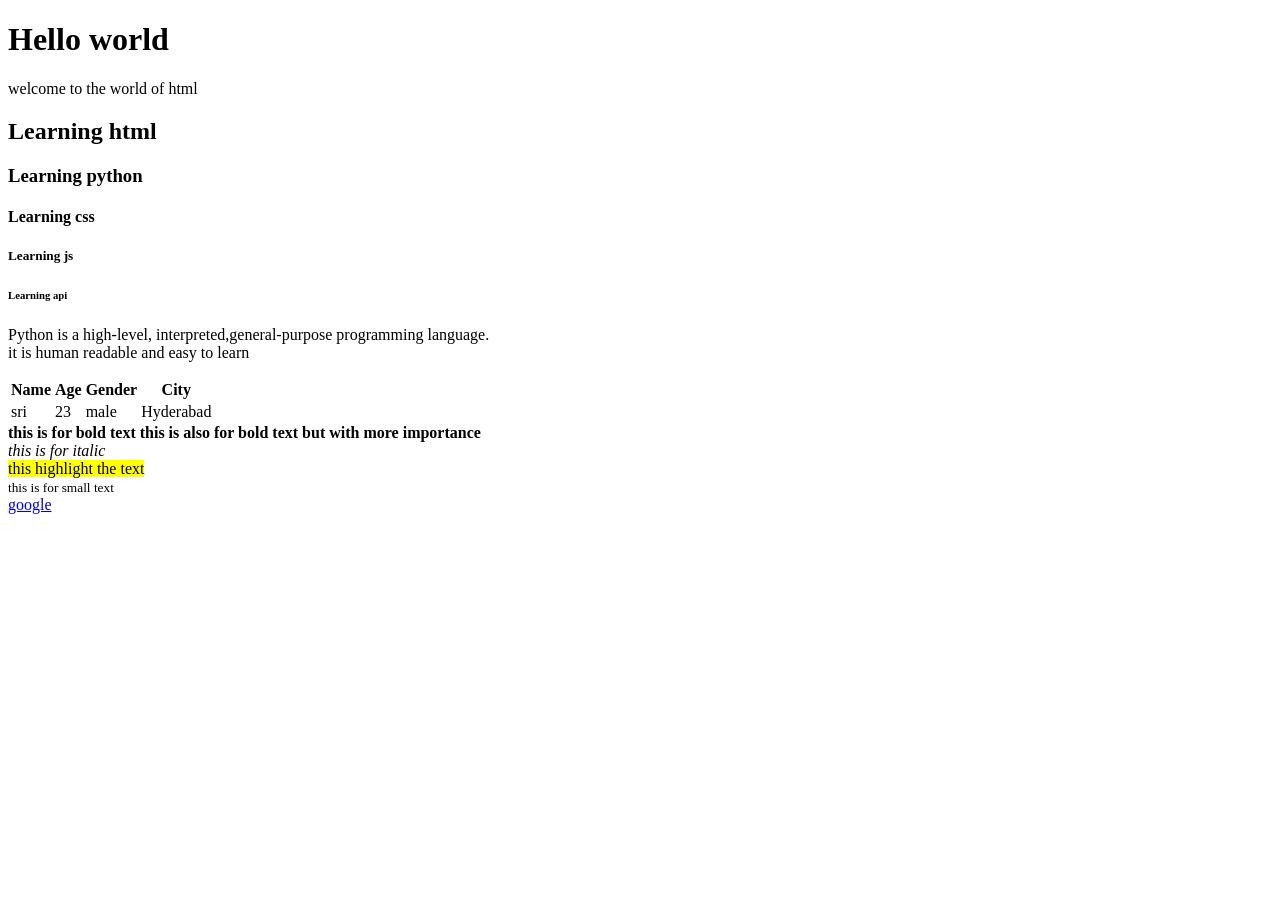
==== index.html @ b51b0cb2 "html done" ====
<!DOCTYPE html>
<html lang="en">
<head>
    <meta charset="UTF-8">
    <meta name="viewport" content="width=device-width, initial-scale=1.0">
    <title>welcome to html web page</title>
</head>
<body>
    <h1>Hello world</h1>
    <p>welcome to the world of html </p>
    <h2> Learning html</h2>
    <h3>Learning python</h3>
    <h4>Learning css</h4>
    <h5>Learning js</h5>
    <h6>Learning api</h6>
    <p> Python is a high-level, interpreted,general-purpose programming language.<br>
    it is human readable and easy to learn</p>
    <section>
        <table>
            <th>Name</th>
            <th>Age</th>
            <th>Gender</th>
            <th>City</th>
            <tr>
                <td>sri</td>
                <td>23</td>
                <td>male</td>
                <td>Hyderabad</td>
            </tr>
        </table>
    </section>
    <b>this is for bold text</b>
    <strong>this is also for bold text but with more importance</strong><br>
    <i>this is for italic</i><br>
    <mark>this highlight the text</mark><br>
    <small>this is for small text</small><br>
    <a href="https://www.google.com">google</a>
    <img src="" alt="">
</body>
</html>
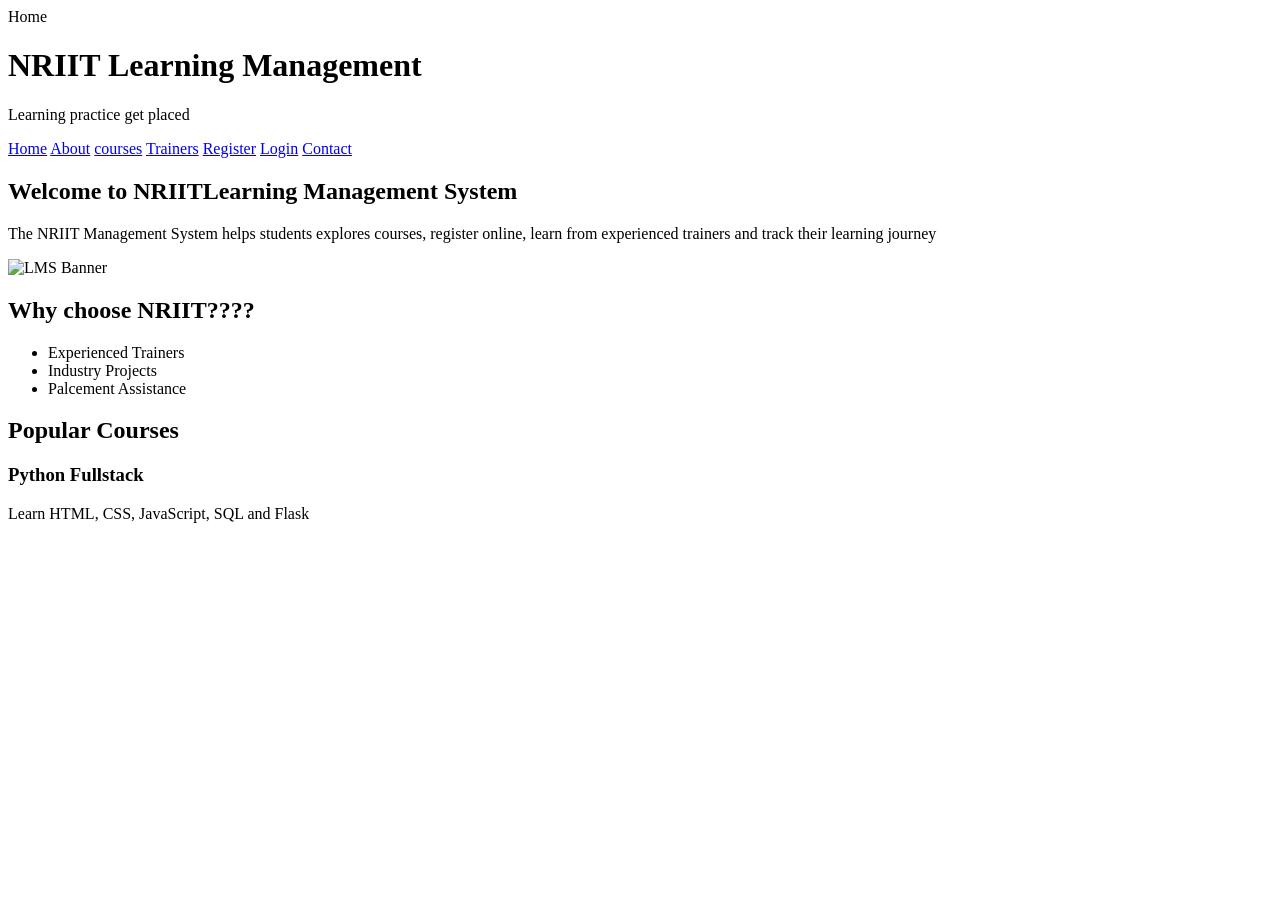
==== commit ea22074d: "html" ====
--- a/index.html
+++ b/index.html
@@ -1,40 +1,51 @@
 <!DOCTYPE html>
 <html lang="en">
+
 <head>
     <meta charset="UTF-8">
-    <meta name="viewport" content="width=device-width, initial-scale=1.0">
-    <title>welcome to html web page</title>
+    <meta name="viewport" content="width=<device-width>, initial-scale=1.0">
+    <title>Home</title>
 </head>
+
 <body>
-    <h1>Hello world</h1>
-    <p>welcome to the world of html </p>
-    <h2> Learning html</h2>
-    <h3>Learning python</h3>
-    <h4>Learning css</h4>
-    <h5>Learning js</h5>
-    <h6>Learning api</h6>
-    <p> Python is a high-level, interpreted,general-purpose programming language.<br>
-    it is human readable and easy to learn</p>
-    <section>
-        <table>
-            <th>Name</th>
-            <th>Age</th>
-            <th>Gender</th>
-            <th>City</th>
-            <tr>
-                <td>sri</td>
-                <td>23</td>
-                <td>male</td>
-                <td>Hyderabad</td>
-            </tr>
-        </table>
-    </section>
-    <b>this is for bold text</b>
-    <strong>this is also for bold text but with more importance</strong><br>
-    <i>this is for italic</i><br>
-    <mark>this highlight the text</mark><br>
-    <small>this is for small text</small><br>
-    <a href="https://www.google.com">google</a>
-    <img src="" alt="">
+    <header>Home<br>
+        <h1>NRIIT Learning Management</h1>
+        <p>Learning practice get placed</p>
+        <nav>
+            <a href="index.html">Home</a>
+            <a href="about.html">About</a>
+            <a href="courses.html">courses</a>
+            <a href="trainers.html">Trainers</a>
+            <a href="register.html">Register</a>
+            <a href="login.html">Login</a>
+            <a href="contact.html">Contact</a>
+        </nav>
+    </header>
+    <main>
+        <section>
+            <h2>
+                Welcome to NRIITLearning Management System
+            </h2>
+            <p>The NRIIT Management System helps students explores courses, register online, learn from experienced
+                trainers and track their learning journey</p>
+                <img src="https://nriit.edu.in/nri-deemed-university/wp-content/uploads/2026/01/NRI-LOGO-FINAL.png" alt="LMS Banner" width="500"
+        </section>
+        <section>
+            <h2>Why choose NRIIT????</h2>
+            <ul>
+                <li>Experienced Trainers</li>
+                <li>Industry Projects</li>
+                <li>Palcement Assistance</li>
+            </ul>
+        </section>
+        <section>
+            <h2>Popular Courses</h2>
+            <article>
+                <h3>Python Fullstack</h3>
+                <p>Learn HTML, CSS, JavaScript, SQL and Flask</p>
+            </article>
+        </section>
+    </main>
 </body>
+
 </html>
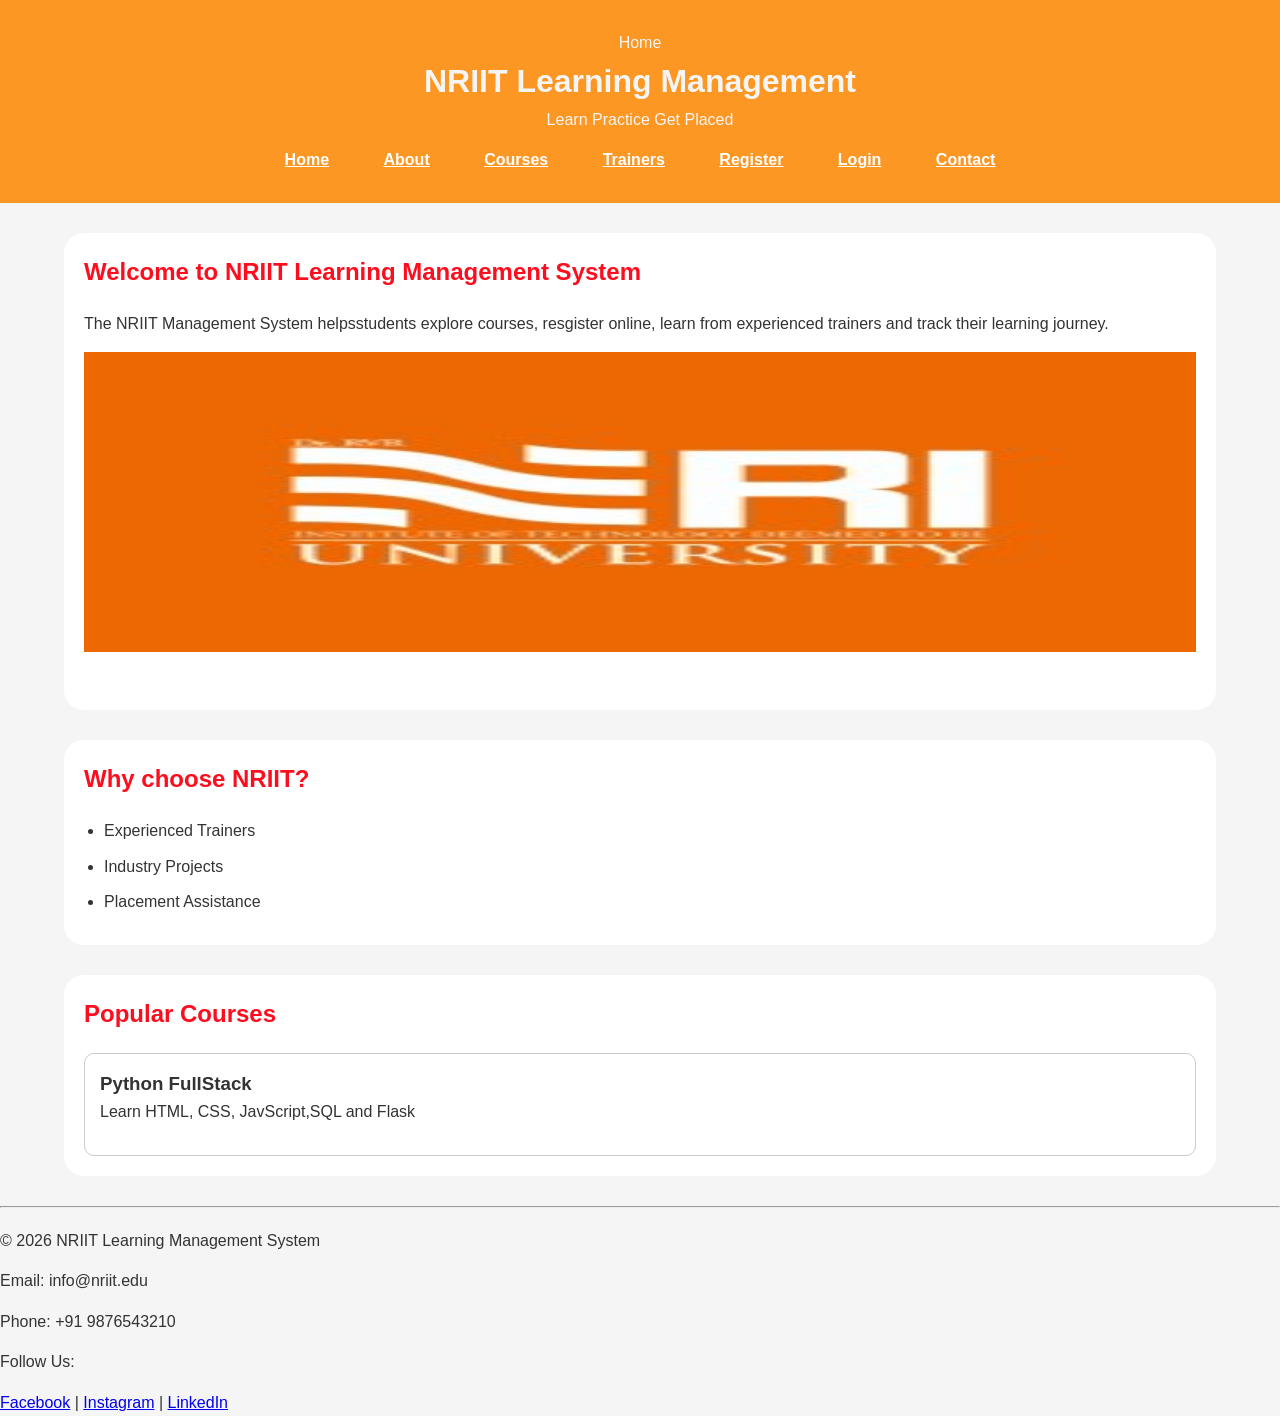
==== commit 1c171ea7: "html done" ====
--- a/index.html
+++ b/index.html
@@ -1,51 +1,72 @@
-<!DOCTYPE html>
+<!doctype html>
 <html lang="en">
 
 <head>
-    <meta charset="UTF-8">
-    <meta name="viewport" content="width=<device-width>, initial-scale=1.0">
-    <title>Home</title>
+  <meta charset="UTF-8" />
+  <meta name="viewport" content="width=device-width, initial-scale=1.0" />
+  <link rel="stylesheet" href="css/style.css">
+  <title>Home</title>
 </head>
 
 <body>
-    <header>Home<br>
-        <h1>NRIIT Learning Management</h1>
-        <p>Learning practice get placed</p>
-        <nav>
-            <a href="index.html">Home</a>
-            <a href="about.html">About</a>
-            <a href="courses.html">courses</a>
-            <a href="trainers.html">Trainers</a>
-            <a href="register.html">Register</a>
-            <a href="login.html">Login</a>
-            <a href="contact.html">Contact</a>
-        </nav>
-    </header>
-    <main>
-        <section>
-            <h2>
-                Welcome to NRIITLearning Management System
-            </h2>
-            <p>The NRIIT Management System helps students explores courses, register online, learn from experienced
-                trainers and track their learning journey</p>
-                <img src="https://nriit.edu.in/nri-deemed-university/wp-content/uploads/2026/01/NRI-LOGO-FINAL.png" alt="LMS Banner" width="500"
-        </section>
-        <section>
-            <h2>Why choose NRIIT????</h2>
-            <ul>
-                <li>Experienced Trainers</li>
-                <li>Industry Projects</li>
-                <li>Palcement Assistance</li>
-            </ul>
-        </section>
-        <section>
-            <h2>Popular Courses</h2>
-            <article>
-                <h3>Python Fullstack</h3>
-                <p>Learn HTML, CSS, JavaScript, SQL and Flask</p>
-            </article>
-        </section>
-    </main>
+  <header>
+    Home <br />
+    <h1>NRIIT Learning Management</h1>
+    <p>Learn Practice Get Placed</p>
+    <nav>
+      <a href="index.html">Home</a>
+      <a href="about.html">About</a>
+      <a href="courses.html">Courses</a>
+      <a href="trainers.html">Trainers</a>
+      <a href="register.html">Register</a>
+      <a href="login.html">Login</a>
+      <a href="contact.html">Contact</a>
+    </nav>
+  </header>
+  <main>
+    <section>
+      <h2>Welcome to NRIIT Learning Management System</h2>
+      <p>
+        The NRIIT Management System helpsstudents explore courses, resgister online, learn from experienced trainers and
+        track their learning journey.
+      </p>
+      <img src="image/banner.jpg" alt="LMS Banner" width="300" class="banner">
+    </section>
+    <section>
+      <h2>Why choose NRIIT?</h2>
+      <ul>
+        <li>Experienced Trainers</li>
+        <li>Industry Projects</li>
+        <li>Placement Assistance</li>
+      </ul>
+    </section>
+    <section>
+      <h2>Popular Courses</h2>
+      <article>
+        <h3>Python FullStack</h3>
+        <p>Learn HTML, CSS, JavScript,SQL and Flask</p>
+      </article>
+    </section>
+  </main>
+  <footer>
+
+    <hr>
+
+    <p>&copy; 2026 NRIIT Learning Management System</p>
+
+    <p>Email: info@nriit.edu</p>
+
+    <p>Phone: +91 9876543210</p>
+
+    <p>Follow Us:</p>
+
+    <a href="#">Facebook</a> |
+
+    <a href="#">Instagram</a> |
+
+    <a href="#">LinkedIn</a>
+
+  </footer>
 </body>
 
 </html>
--- a/css/style.css
+++ b/css/style.css
@@ -0,0 +1,71 @@
+*{
+    margin: 0;
+    padding: 0;
+    box-sizing: border-box;
+}
+body{
+    font-family: Arial, Helvetica, sans-serif;
+    background-color: #f5f5f5;
+    color : #333;
+    line-height: 1.6;
+}
+header{
+    background-color: rgba(255, 136, 0, 0.856);
+    color: #f5f5f5;
+    padding: 30px;
+    text-align: center;
+}
+hr{
+    margin:20px 0;
+}
+nav a{
+    color:#fff;
+    margin: 15px;
+    font-weight: bold;
+    padding: 10px;
+    text-align:center;
+}
+nav a:hover{
+    background-color: #fff;
+    color: #0d6efd;
+    border-radius: 5px;
+}
+main{
+    margin:auto;
+    width: 90%;
+    margin-top: 30px;
+}
+section{
+    margin-bottom: 30px;
+    background-color: #ffffff;
+    padding:20px;
+    border-radius: 20px;
+}
+h2{
+    margin-bottom: 20px;
+    color: #fd0d1d;
+}
+p{
+    margin-bottom: 15px;
+
+}
+.banner{
+    width: 100%;
+    height: 300px;
+    margin-bottom: 30px;
+}
+ul{
+    padding-left:20px ;
+}
+li{
+    margin-bottom: 10px;
+}
+article{
+    margin-top: 20px;
+    border-radius: 10px;
+    border: 1px solid #ccc;
+    padding: 15px;
+}
+article:hover{
+    background-color: #f0f0f0;
+}
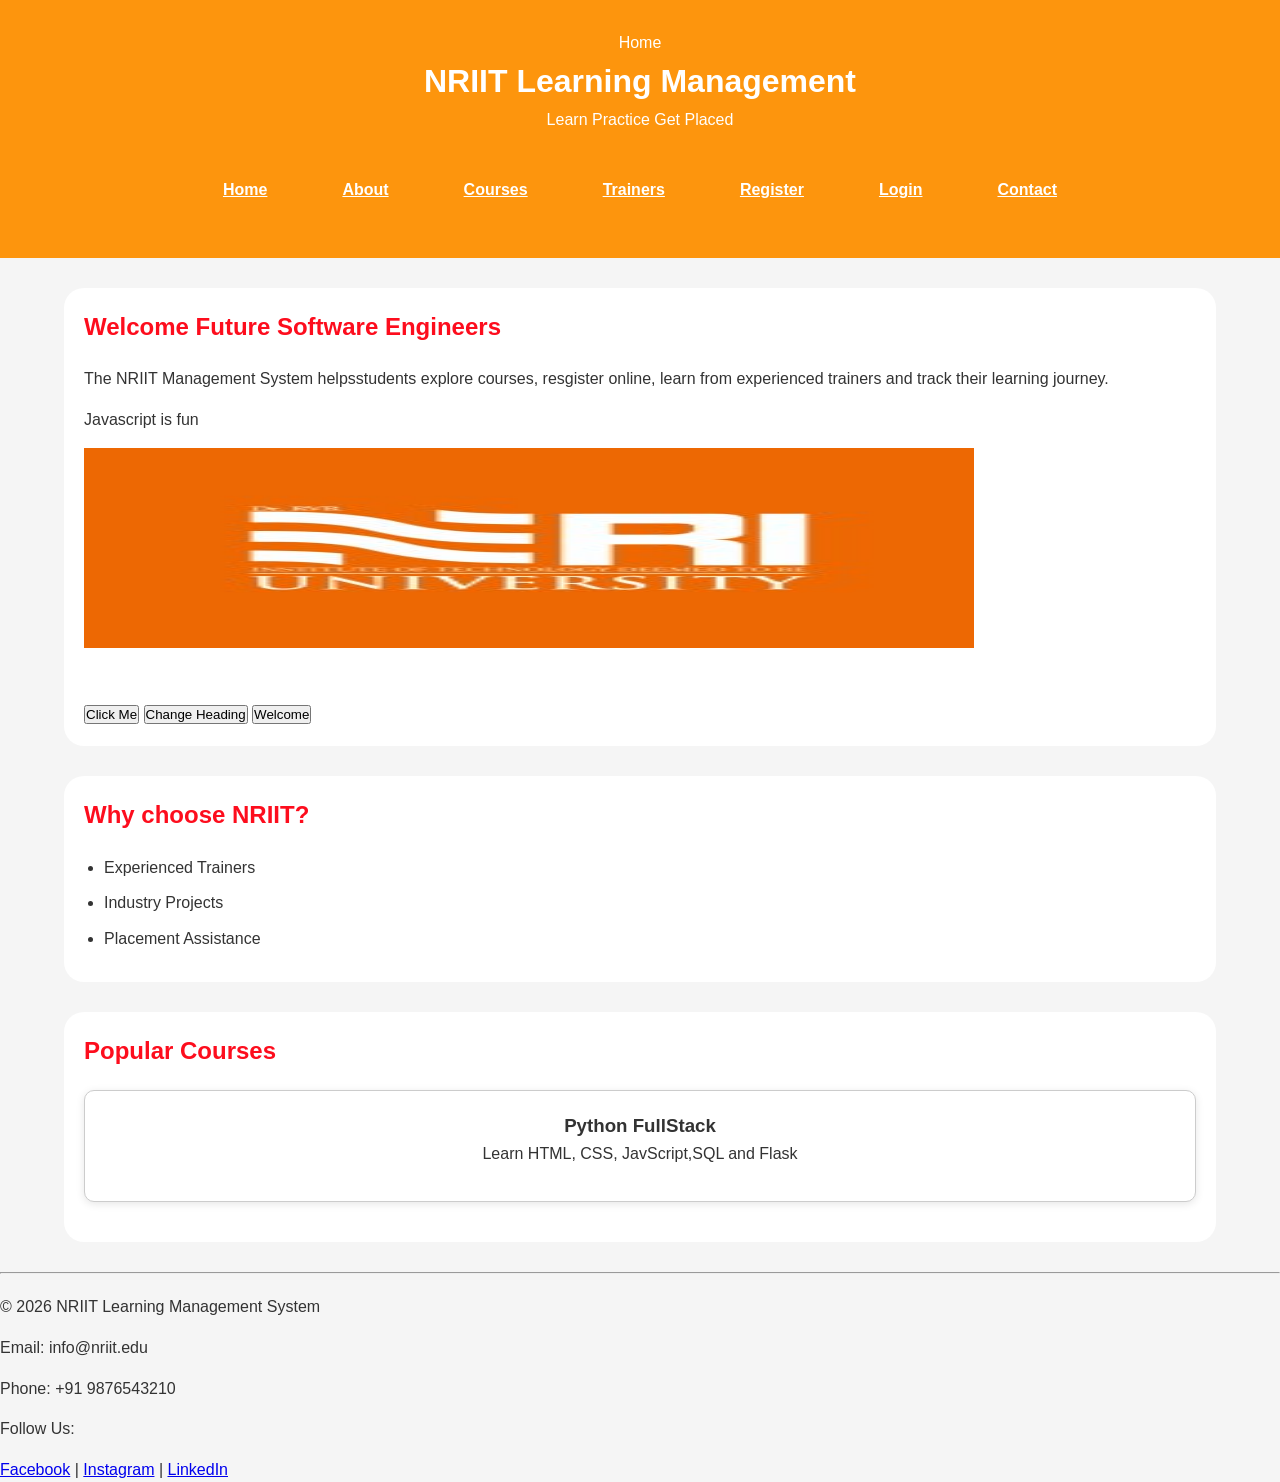
==== commit fe1a9ad1: "eventlistenrs" ====
--- a/index.html
+++ b/index.html
@@ -25,12 +25,19 @@
   </header>
   <main>
     <section>
-      <h2>Welcome to NRIIT Learning Management System</h2>
+      <h2 id="welcome">
+        Welcome to NRIIT Learning Management System
+      </h2>
       <p>
         The NRIIT Management System helpsstudents explore courses, resgister online, learn from experienced trainers and
         track their learning journey.
       </p>
+      <p id="message">Learning never stops</p>
       <img src="image/banner.jpg" alt="LMS Banner" width="300" class="banner">
+      <br><br>
+      <button onclick="showmessage()">Click Me</button>
+      <button onclick="changeHeading()">Change Heading</button>
+      <button id="btnGreeting">Welcome</button>
     </section>
     <section>
       <h2>Why choose NRIIT?</h2>
@@ -67,6 +74,7 @@
     <a href="#">LinkedIn</a>
 
   </footer>
+  <script src="js/script.js"></script>
 </body>
 
 </html>
--- a/css/style.css
+++ b/css/style.css
@@ -1,71 +1,334 @@
-*{
+* {
     margin: 0;
     padding: 0;
     box-sizing: border-box;
 }
-body{
-    font-family: Arial, Helvetica, sans-serif;
+
+body {
+    font-family: Arial, Arial, Helvetica, sans-serif;
     background-color: #f5f5f5;
-    color : #333;
+    color: #333;
     line-height: 1.6;
 }
-header{
-    background-color: rgba(255, 136, 0, 0.856);
-    color: #f5f5f5;
+
+header {
+    background-color: #fd950d;
+    color: #fff;
     padding: 30px;
     text-align: center;
 }
-hr{
-    margin:20px 0;
-}
-nav a{
-    color:#fff;
+
+hr {
+    margin: 20px 0;
+}
+
+nav{
+
+    display:flex;
+
+    justify-content:center;
+
+    gap:25px;
+
+    margin-top:20px;
+
+    flex-wrap:wrap;
+
+}
+
+nav a {
+    color: #fff;
     margin: 15px;
     font-weight: bold;
     padding: 10px;
-    text-align:center;
-}
-nav a:hover{
+    text-align: center;
+}
+
+nav a:hover {
     background-color: #fff;
     color: #0d6efd;
     border-radius: 5px;
 }
-main{
-    margin:auto;
+
+main {
+    margin: auto;
     width: 90%;
     margin-top: 30px;
 }
-section{
+
+section {
     margin-bottom: 30px;
-    background-color: #ffffff;
-    padding:20px;
+    background-color: #fff;
+    padding: 20px;
     border-radius: 20px;
 }
-h2{
+
+h2 {
     margin-bottom: 20px;
     color: #fd0d1d;
 }
-p{
+
+p {
     margin-bottom: 15px;
-
-}
-.banner{
-    width: 100%;
-    height: 300px;
-    margin-bottom: 30px;
-}
-ul{
-    padding-left:20px ;
-}
-li{
+}
+
+.banner {
+    width: 80%;
+    height: 200px;
+    margin-bottom: 20px;
+}
+
+ul {
+    padding-left: 20px;
+}
+
+li {
     margin-bottom: 10px;
 }
-article{
+
+article {
     margin-top: 20px;
     border-radius: 10px;
     border: 1px solid #ccc;
     padding: 15px;
 }
-article:hover{
+
+article:hover {
     background-color: #f0f0f0;
+}
+
+table {
+
+    width: 100%;
+
+    border-collapse: collapse;
+
+    margin-top: 20px;
+
+}
+
+table {
+
+    width: 100%;
+
+    border-collapse: collapse;
+
+    margin-top: 20px;
+
+}
+
+td {
+
+    padding: 15px;
+
+    text-align: center;
+
+}
+
+table,
+th,
+td {
+
+    border: 1px solid #ccc;
+
+}
+
+tr:hover {
+
+    background: #eef5ff;
+
+}
+
+ol {
+
+    padding-left: 25px;
+
+}
+
+ol li {
+
+    margin-bottom: 10px;
+
+}
+
+form {
+
+    background: rgba(247, 52, 52, 0);
+
+    padding: 30px;
+
+    border-radius: 10px;
+
+    box-shadow: 0 0 10px rgba(0, 0, 0, .1);
+
+}
+
+label {
+
+    font-weight: bold;
+
+}
+
+input:not([type="radio"]):not([type="checkbox"]):not([type="submit"]):not([type="button"]):not([type="reset"]) {
+
+    width: 100%;
+
+    padding: 12px;
+
+    margin-top: 8px;
+
+    margin-bottom: 20px;
+
+    border: 1px solid #ccc;
+
+    border-radius: 5px;
+
+    font-size: 16px;
+
+}
+
+select,
+textarea {
+
+    width: 100%;
+
+    padding: 12px;
+
+    margin-top: 8px;
+
+    margin-bottom: 20px;
+
+    border: 1px solid #ccc;
+
+    border-radius: 5px;
+
+    font-size: 16px;
+
+}
+
+input[type="submit"] {
+
+    background: #0d6efd;
+
+    color: white;
+
+    border: none;
+
+    cursor: pointer;
+
+}
+
+input[type="submit"]:hover {
+
+    background: #084298;
+
+}
+
+input[type="reset"] {
+
+    background: #6c757d;
+
+    color: white;
+
+    border: none;
+
+    cursor: pointer;
+
+}
+
+
+input[type="reset"]:hover {
+
+    background: #565e64;
+
+}
+
+
+article {
+
+    background: white;
+
+    padding: 20px;
+
+    margin-bottom: 20px;
+
+    border-radius: 10px;
+
+    box-shadow: 0 2px 8px rgba(0, 0, 0, .1);
+
+    transition: .3s;
+}
+
+.trainer-image {
+
+    width: 180px;
+
+    height: 180px;
+
+    object-fit: cover;
+
+    border-radius: 50%;
+
+    display: block;
+
+    margin: 0 auto 15px;
+
+}
+
+article:hover {
+
+    transform: translateY(-8px);
+
+    box-shadow: 0 10px 20px rgba(0, 0, 0, .2);
+
+}
+
+iframe {
+
+    width: 100%;
+
+    border: none;
+
+    border-radius: 10px;
+
+    margin-top: 20px;
+
+}
+
+video {
+
+    width: 100%;
+
+    border-radius: 10px;
+
+}
+
+audio {
+
+    width: 100%;
+
+}
+
+.trainer-container{
+
+    display:grid;
+
+    grid-template-columns:repeat(3,1fr);
+
+    gap:25px;
+
+}
+
+article{
+
+    text-align:center;
+
+}
+
+img{
+
+max-width:100%;
+
+height:auto;
+
 }
